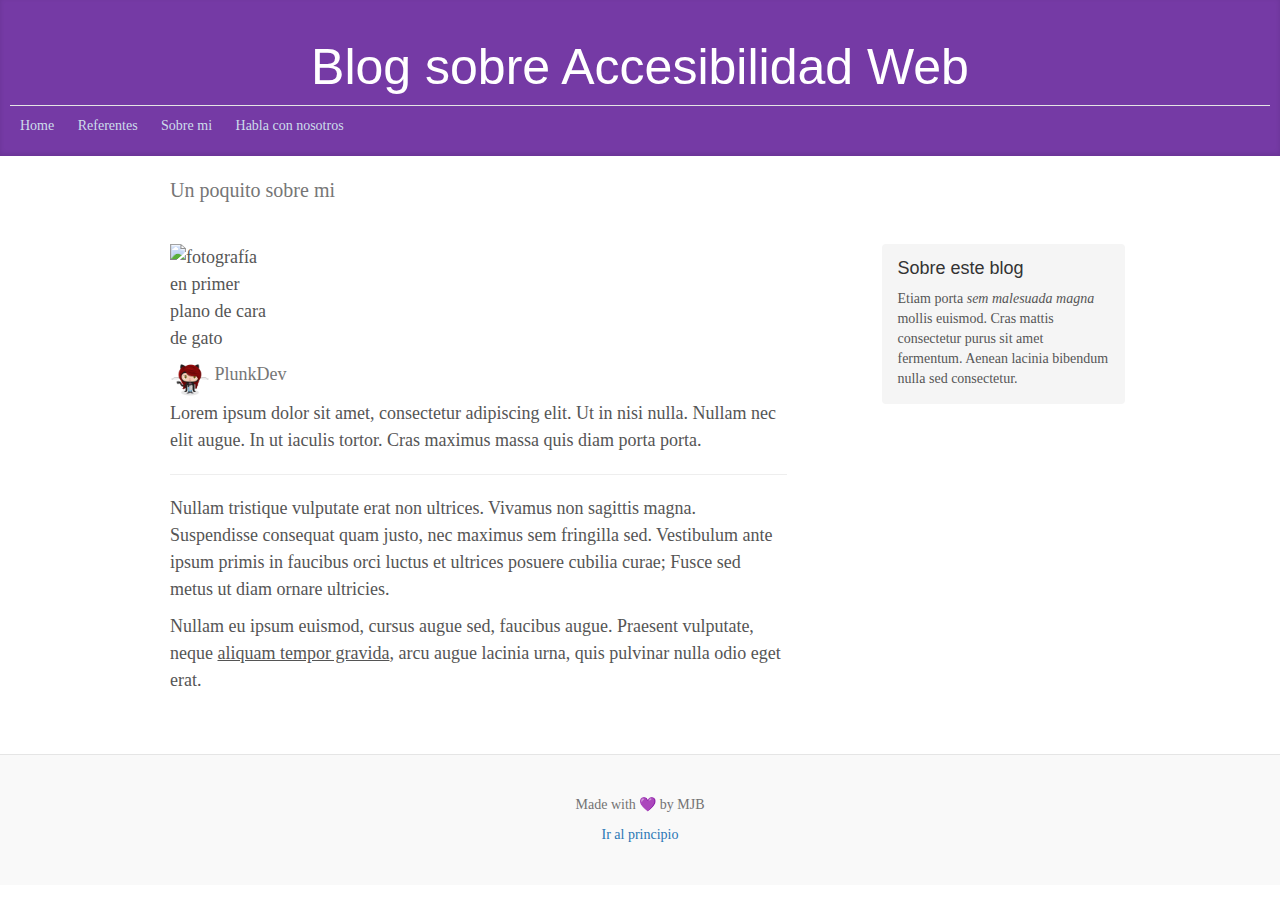
==== about.html @ c4e6eab2 "added tabindex" ====
<!DOCTYPE html>
<html lang="en">

<head>
    <meta charset="utf-8">
    <meta name="viewport" content="width=device-width, initial-scale=1">
    <meta name="description" content="Recopilación de contenidos sobre accesibilidad web">

    <title>Blog sobre Accesibilidad Web</title>

    <!-- Bootstrap compiled and minified CSS -->
    <link rel="stylesheet" href="https://maxcdn.bootstrapcdn.com/bootstrap/3.3.5/css/bootstrap.min.css">
    <link href="blog.css" rel="stylesheet">
</head>

<body>
    
    <!-- HEADER -->
    <header>
        <div class="blog-masthead">
            <h1 class="blog-title">Blog sobre Accesibilidad Web</h1>
            <nav class="blog-nav">
                <a class="blog-nav-item active" href="index.html">Home</a>
                <a class="blog-nav-item" href="referentes.html">Referentes</a>
                <a class="blog-nav-item" href="#">Sobre mi</a>
                <a class="blog-nav-item" href="contacto.html">Habla con nosotros</a>
            </nav>
        </div>
    </header>

    <div class="container">

        <div class="blog-header">
            <p class="lead blog-description">Un poquito sobre mi</p>
        </div>

        <main class="row">
            <!-- MAIN -->
            <div class="col-sm-8 blog-main">
                <!-- POST 1 -->
                <article class="blog-post">
                    <img src="./images/icat.jpeg" alt="fotografía en primer plano de cara de gato" />
                    <div class="social-media">
                        <img src="./images/octophoto.PNG" alt="icono de octocat personalizado" />
                        <a class="blog-post-meta" href="https://plunkdev.com/" target="_blank" tabindex="0"> PlunkDev </a>
                    </div>
                    <p>Lorem ipsum dolor sit amet, consectetur adipiscing elit. Ut in nisi nulla. Nullam nec elit augue.
                        In ut iaculis tortor. Cras maximus massa quis diam porta porta.</p>
                    <hr>
                    <p>Nullam tristique vulputate erat non ultrices. Vivamus non sagittis magna. Suspendisse consequat
                        quam justo, nec maximus sem fringilla sed. Vestibulum ante ipsum primis in faucibus orci luctus
                        et ultrices posuere cubilia curae; Fusce sed metus ut diam ornare ultricies.</p>
                    <p>Nullam eu ipsum euismod, cursus augue sed, faucibus augue. Praesent vulputate, neque <u>aliquam
                            tempor gravida</u>, arcu augue lacinia urna, quis pulvinar nulla odio eget erat.</p>
                </article>


            </div>
            <!-- SIDEBAR -->
            <div class="col-sm-3 col-sm-offset-1 blog-sidebar">
                <aside class="sidebar-module sidebar-module-inset" tabindex="0">
                    <h4>Sobre este blog</h4>
                    <p>Etiam porta <em>sem malesuada magna</em> mollis euismod. Cras mattis consectetur purus sit amet
                        fermentum. Aenean lacinia bibendum nulla sed consectetur.</p>
                </aside>
        </main>
    </div>
    <!-- FOOTER -->
    <footer class="blog-footer">
        <p>Made with &#128156; by MJB</p>
        <p>
            <a href="#">Ir al principio</a>
        </p>
    </footer>

    <script src="https://ajax.googleapis.com/ajax/libs/jquery/1.11.3/jquery.min.js"></script>
    <script src="https://maxcdn.bootstrapcdn.com/bootstrap/3.3.5/js/bootstrap.min.js"></script>
</body>

</html>
---- blog.css ----
/*
 * Globals
 */

 body {
    font-family: Georgia, "Times New Roman", Times, serif;
    color: #555;
  }
  
  h1, .h1,
  h2, .h2,
  h3, .h3,
  h4, .h4,
  h5, .h5,
  h6, .h6 {
    margin-top: 0;
    font-family: "Helvetica Neue", Helvetica, Arial, sans-serif;
    font-weight: normal;
    color: #333;
  }
  
  
  /*
   * Override Bootstrap's default container.
   */
  
  @media (min-width: 1200px) {
    .container {
      width: 970px;
    }
  }
  
  
  /*
   * Masthead for nav
   */
  
  .blog-masthead {
    padding: 10px;
    background-color: #753aa5;
    -webkit-box-shadow: inset 0 -2px 5px rgba(0,0,0,.1);
            box-shadow: inset 0 -2px 5px rgba(0,0,0,.1);
  }
  
  /* Nav links */
  .blog-nav-item {
    position: relative;
    display: inline-block;
    padding: 10px;
    font-weight: 500;
    color: #cdddeb;

  }
  .blog-nav-item:hover,
  .blog-nav-item:focus {
    color: #fff;
    font-size: 150%;
    text-decoration: underline;
  }
  
  /* Active state gets a caret at the bottom */
  .blog-nav {
    border-top: 1px solid #e5e5e5;
  }
  
  /*
   * Blog name and description
   */
  
  .blog-header {
    padding-top: 20px;
    padding-bottom: 20px;
  }
  .blog-title {
    color: #fff;
    padding-top: 30px;
    margin-bottom: 10px;
    font-size: 50px;
    font-weight: normal;
    text-align: center;
  }
  .blog-description {
    font-size: 20px;
    color: #767676;
  }
  
  
  /*
   * Main column and sidebar layout
   */
  
  .blog-main {
    font-size: 18px;
    line-height: 1.5;
  }
  
  /* Sidebar modules for boxing content */
  .sidebar-module {
    padding: 15px;
    margin: 0 -15px 15px;
  }
  .sidebar-module-inset {
    padding: 15px;
    background-color: #f5f5f5;
    border-radius: 4px;
  }
  .sidebar-module-inset p:last-child,
  .sidebar-module-inset ul:last-child,
  .sidebar-module-inset ol:last-child {
    margin-bottom: 0;
  }
  
  
  /* Pagination */
  .pager {
    margin-bottom: 60px;
    text-align: left;
  }
  .pager > li > a {
    width: 140px;
    padding: 10px 20px;
    text-align: center;
    border-radius: 30px;
  }
  
  
  /*
   * Blog posts
   */
  
  .blog-post {
    margin-bottom: 60px;
  }

  .blog-post img {
    max-width: 10rem;
  }

  .blog-post-title {
    margin-bottom: 5px;
    font-size: 40px;
  }
  .blog-post-meta {
    margin-bottom: 20px;
    color: #767676;
  }

  .social-media img {
    padding-top: 8px;
    max-width: 4rem;
  }
  
  
  /*
   * Footer
   */
  
  .blog-footer {
    padding: 40px 0;
    color: #999;
    text-align: center;
    background-color: #f9f9f9;
    border-top: 1px solid #e5e5e5;
  }
  .blog-footer p {
    color: #737373;
  }
  .blog-footer a {
    color: #2a77b5;
  }
  .blog-footer p:last-child {
    margin-bottom: 0;
  }
  
  .magic-btn {
    display: inline-block;
    padding: 8px;
    background: #673AB7;
    border-radius: 4px;
    color: white;
    box-shadow: 1px 3px 6px rgba(0, 0, 0, 0.4);
  }

  .u-visually-hidden {
    border: 0;
    clip: rect(0 0 0 0);
    height: 1px;
    margin: -1px;
    overflow: hidden;
    padding: 0;
    position: absolute;
    width: 1px;
}
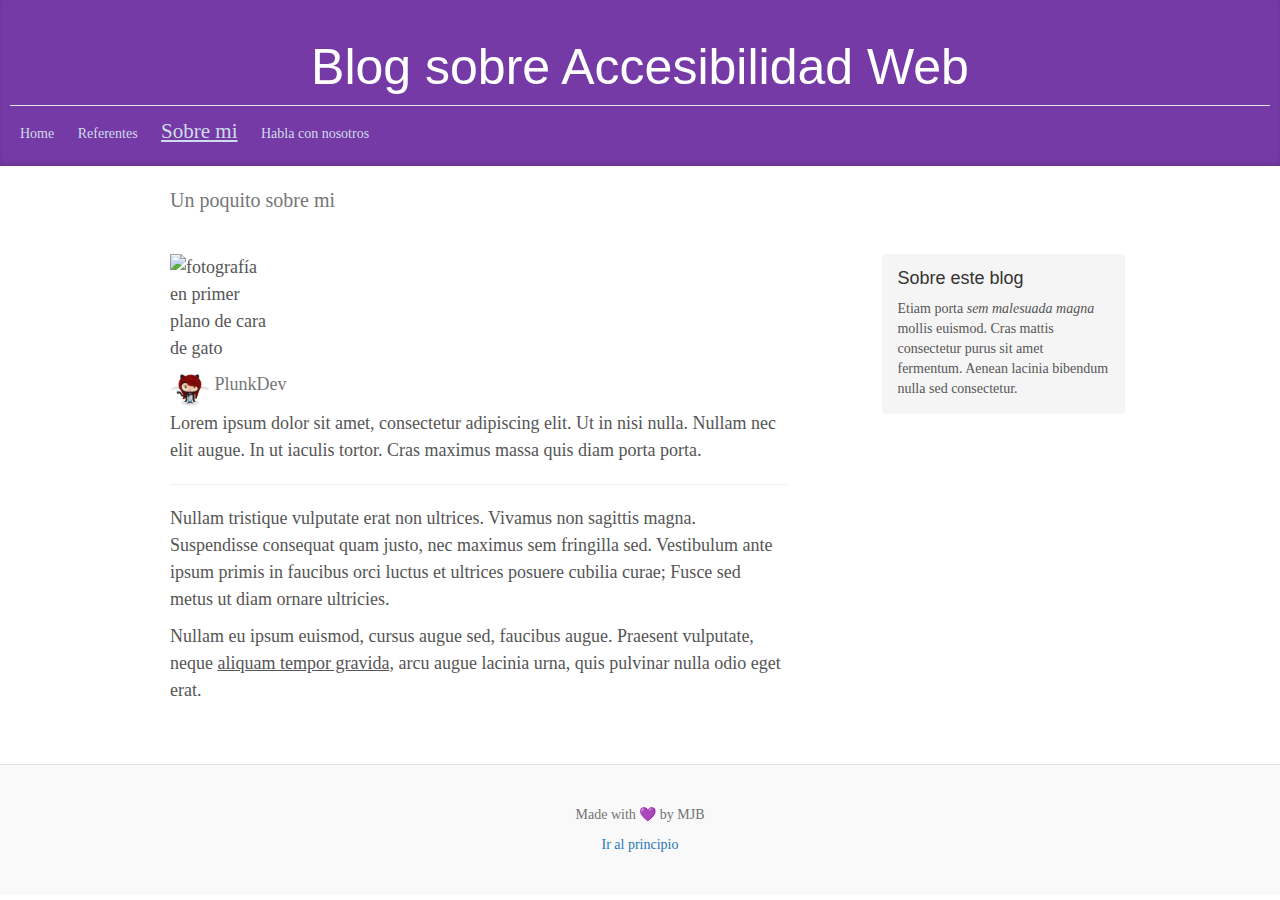
==== commit 64cef541: "changes in menu" ====
--- a/about.html
+++ b/about.html
@@ -20,10 +20,10 @@
         <div class="blog-masthead">
             <h1 class="blog-title">Blog sobre Accesibilidad Web</h1>
             <nav class="blog-nav">
-                <a class="blog-nav-item active" href="index.html">Home</a>
-                <a class="blog-nav-item" href="referentes.html">Referentes</a>
-                <a class="blog-nav-item" href="#">Sobre mi</a>
-                <a class="blog-nav-item" href="contacto.html">Habla con nosotros</a>
+                <a href="index.html">Home</a>
+                <a href="referentes.html">Referentes</a>
+                <a class="current" href="#">Sobre mi</a>
+                <a href="contacto.html">Habla con nosotros</a>
             </nav>
         </div>
     </header>
--- a/blog.css
+++ b/blog.css
@@ -43,7 +43,7 @@
   }
   
   /* Nav links */
-  .blog-nav-item {
+  .blog-nav a {
     position: relative;
     display: inline-block;
     padding: 10px;
@@ -54,6 +54,13 @@
   .blog-nav-item:hover,
   .blog-nav-item:focus {
     color: #fff;
+    font-size: 150%;
+    text-decoration: underline;
+  }
+
+  
+
+  .blog-nav .current {
     font-size: 150%;
     text-decoration: underline;
   }
@@ -84,6 +91,10 @@
     color: #767676;
   }
   
+  .blog-text {
+    font-size: 16px;
+    color: #767676;
+  }
   
   /*
    * Main column and sidebar layout
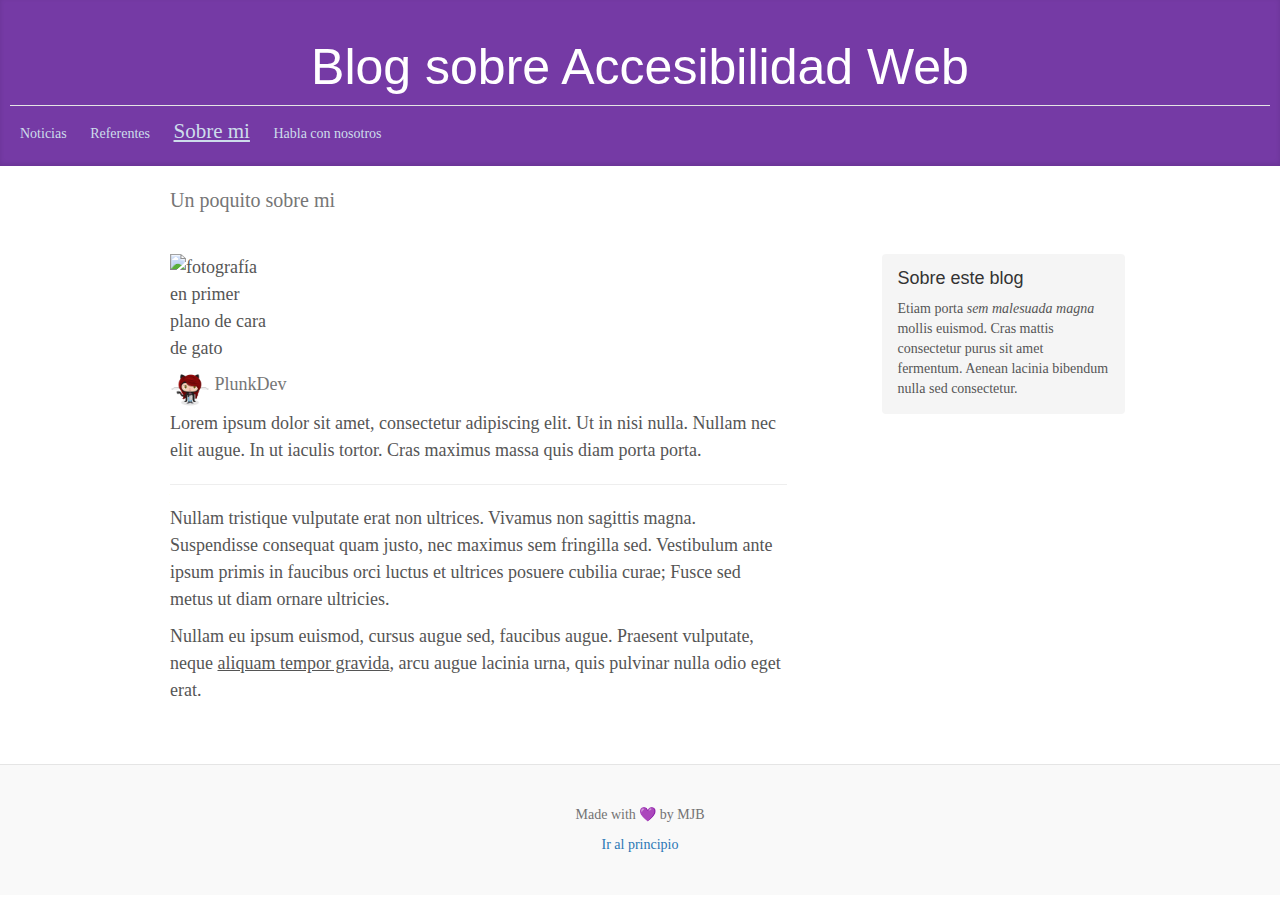
==== commit 3973b544: "incluiding wai aria" ====
--- a/about.html
+++ b/about.html
@@ -16,13 +16,13 @@
 <body>
     
     <!-- HEADER -->
-    <header>
+    <header role="heading" aria-level="1">
         <div class="blog-masthead">
             <h1 class="blog-title">Blog sobre Accesibilidad Web</h1>
-            <nav class="blog-nav">
-                <a href="index.html">Home</a>
+            <nav class="blog-nav" role="navigation">
+                <a href="index.html">Noticias</a>
                 <a href="referentes.html">Referentes</a>
-                <a class="current" href="#">Sobre mi</a>
+                <a class="current" href="#" aria-current="page">Sobre mi</a>
                 <a href="contacto.html">Habla con nosotros</a>
             </nav>
         </div>
@@ -34,11 +34,11 @@
             <p class="lead blog-description">Un poquito sobre mi</p>
         </div>
 
-        <main class="row">
+        <main class="row" role="main">
             <!-- MAIN -->
             <div class="col-sm-8 blog-main">
                 <!-- POST 1 -->
-                <article class="blog-post">
+                <article class="blog-post"  role="article">
                     <img src="./images/icat.jpeg" alt="fotografía en primer plano de cara de gato" />
                     <div class="social-media">
                         <img src="./images/octophoto.PNG" alt="icono de octocat personalizado" />
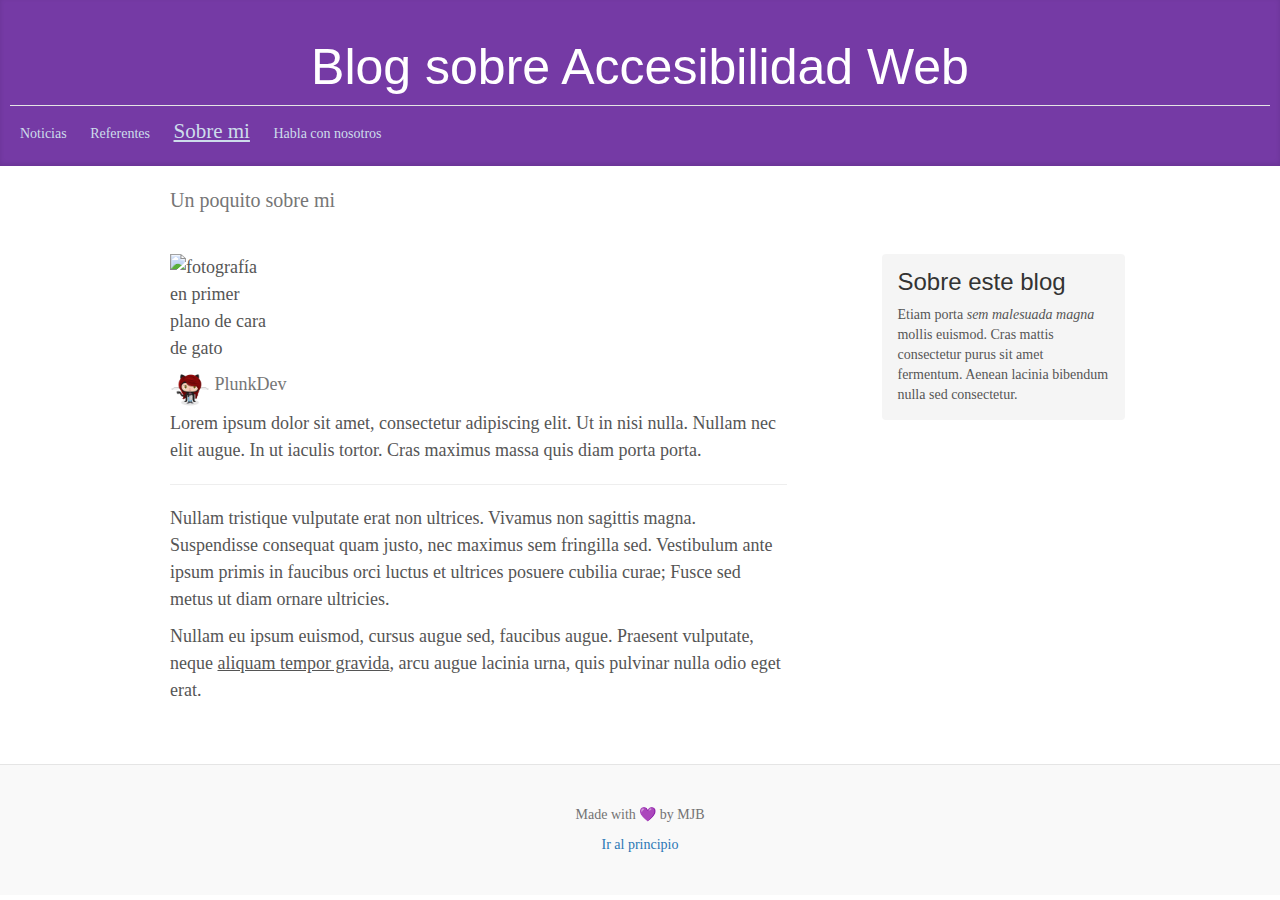
==== commit f8dfaceb: "h fixes" ====
--- a/about.html
+++ b/about.html
@@ -59,7 +59,7 @@
             <!-- SIDEBAR -->
             <div class="col-sm-3 col-sm-offset-1 blog-sidebar">
                 <aside class="sidebar-module sidebar-module-inset" tabindex="0">
-                    <h4>Sobre este blog</h4>
+                    <h3>Sobre este blog</h3>
                     <p>Etiam porta <em>sem malesuada magna</em> mollis euismod. Cras mattis consectetur purus sit amet
                         fermentum. Aenean lacinia bibendum nulla sed consectetur.</p>
                 </aside>
